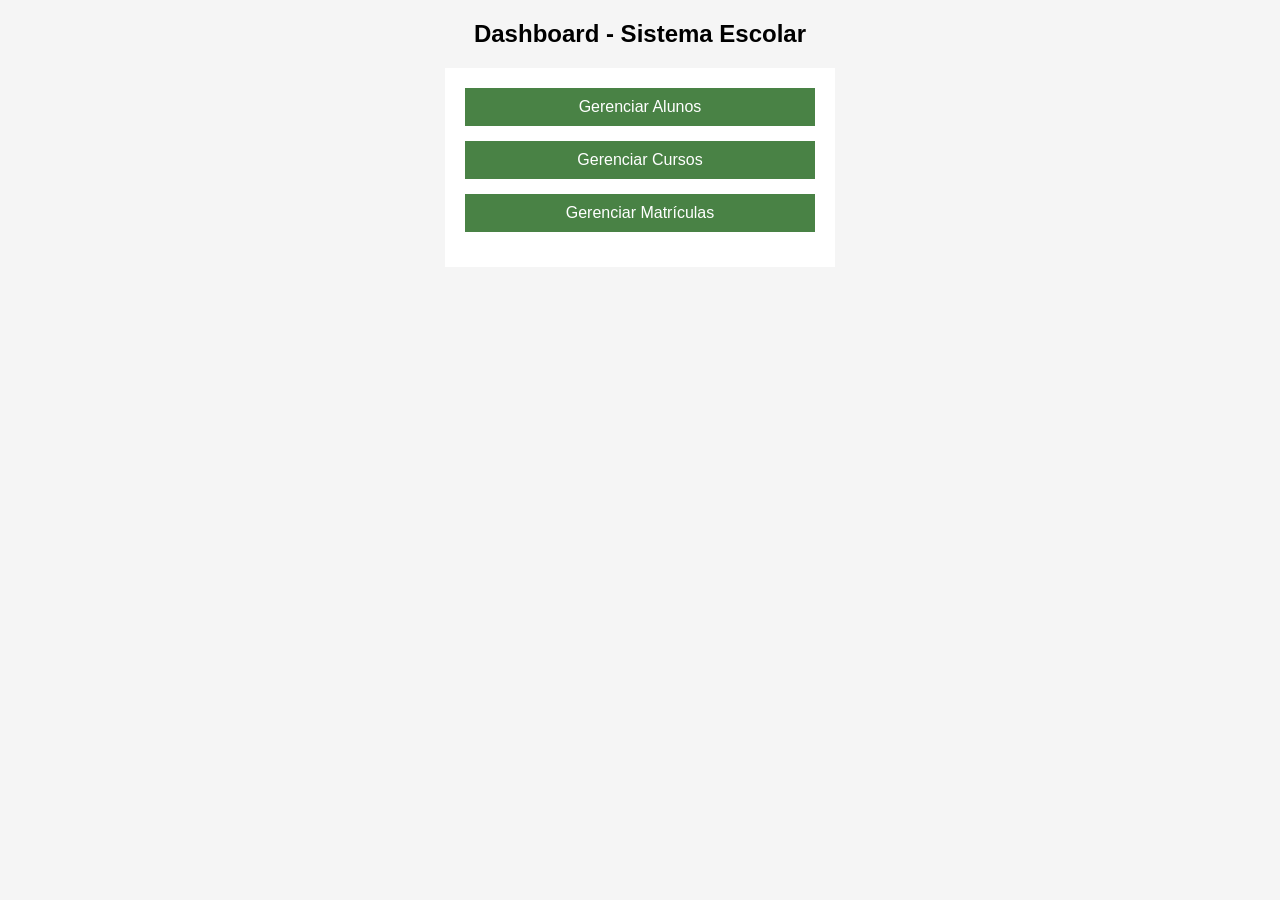
==== src/main/resources/templates/index.html @ bbf28100 "organização de estrutura e padronização de estilização" ====
<!DOCTYPE html>
<html lang="pt-br">

<head>
    <meta charset="UTF-8">
    <meta http-equiv="X-UA-Compatible" content="IE=edge">
    <meta name="viewport" content="width=device-width, initial-scale=1.0">
    <title>Sistema Escolar</title>

    <style>
        body {
            font-family: Arial;
            background-color: #f5f5f5;
        }

        h2 {
            text-align: center;
        }

        .menu {
            width: 350px;
            margin: auto;
            padding: 20px;
            background-color: white;
            text-align: center;
        }

        a.botao {
            display: block;
            width: 100%;
            padding: 10px;
            margin-bottom: 15px;
            background-color: #498245;
            color: white;
            text-decoration: none;
            box-sizing: border-box;
        }

        a.botao:hover {
            text-decoration: underline;
        }
    </style>

</head>

<body>

    <h2>Dashboard - Sistema Escolar</h2>

    <div class="menu">
        <a class="botao" href="/aluno/listarTodos">Gerenciar Alunos</a>
        
        <a class="botao" href="/curso/listarTodos">Gerenciar Cursos</a>
        
        <a class="botao" href="/matricula/listarTodos">Gerenciar Matrículas</a>
    </div>

</body>

</html>
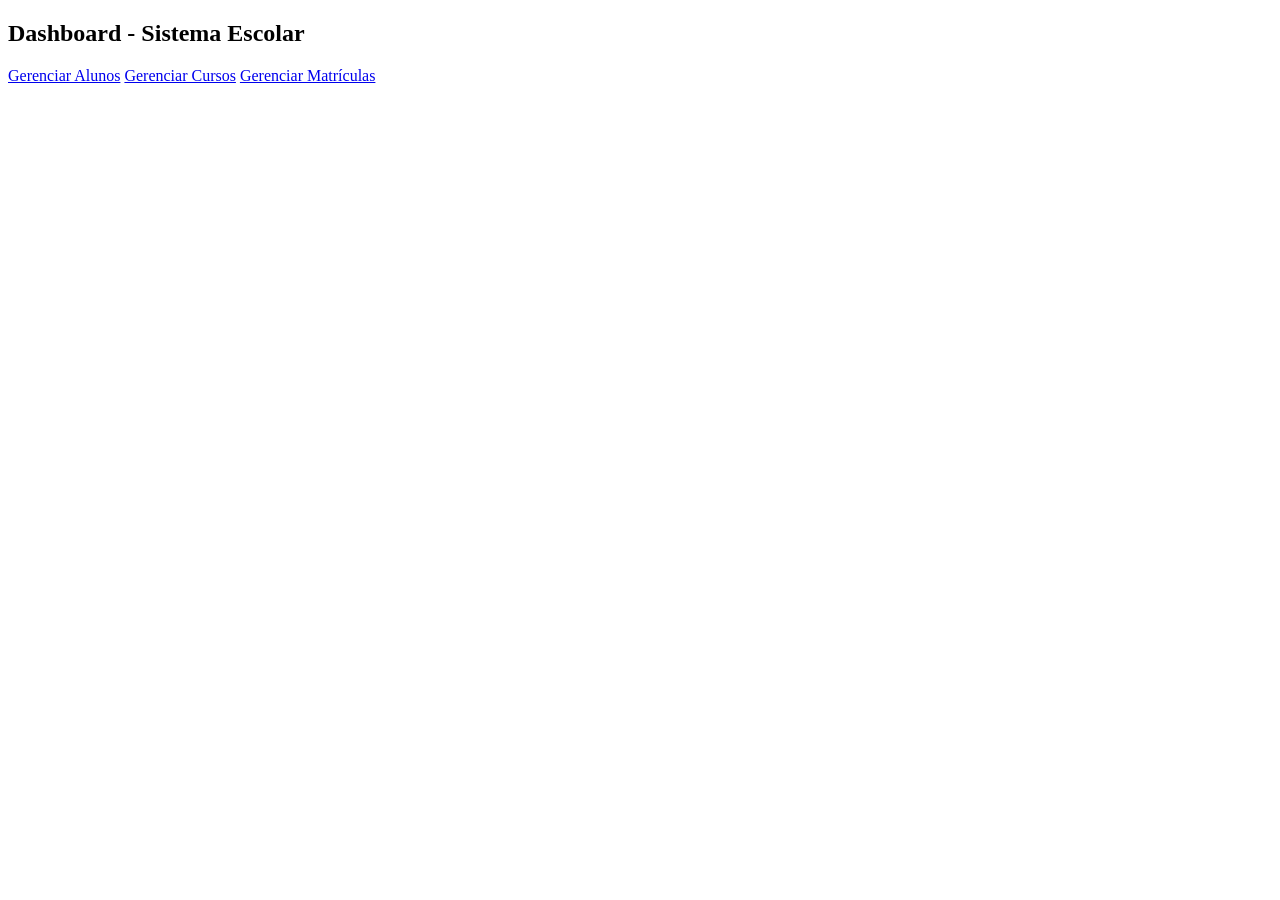
==== commit f54efc04: "Padronização do Backend, e padronização do HTML e CSS" ====
--- a/src/main/resources/templates/index.html
+++ b/src/main/resources/templates/index.html
@@ -7,39 +7,7 @@
     <meta name="viewport" content="width=device-width, initial-scale=1.0">
     <title>Sistema Escolar</title>
 
-    <style>
-        body {
-            font-family: Arial;
-            background-color: #f5f5f5;
-        }
-
-        h2 {
-            text-align: center;
-        }
-
-        .menu {
-            width: 350px;
-            margin: auto;
-            padding: 20px;
-            background-color: white;
-            text-align: center;
-        }
-
-        a.botao {
-            display: block;
-            width: 100%;
-            padding: 10px;
-            margin-bottom: 15px;
-            background-color: #498245;
-            color: white;
-            text-decoration: none;
-            box-sizing: border-box;
-        }
-
-        a.botao:hover {
-            text-decoration: underline;
-        }
-    </style>
+    <link rel="stylesheet" type="text/css" th:href="@{/css/estilo.css}" />
 
 </head>
 
@@ -49,9 +17,9 @@
 
     <div class="menu">
         <a class="botao" href="/aluno/listarTodos">Gerenciar Alunos</a>
-        
+
         <a class="botao" href="/curso/listarTodos">Gerenciar Cursos</a>
-        
+
         <a class="botao" href="/matricula/listarTodos">Gerenciar Matrículas</a>
     </div>
 
